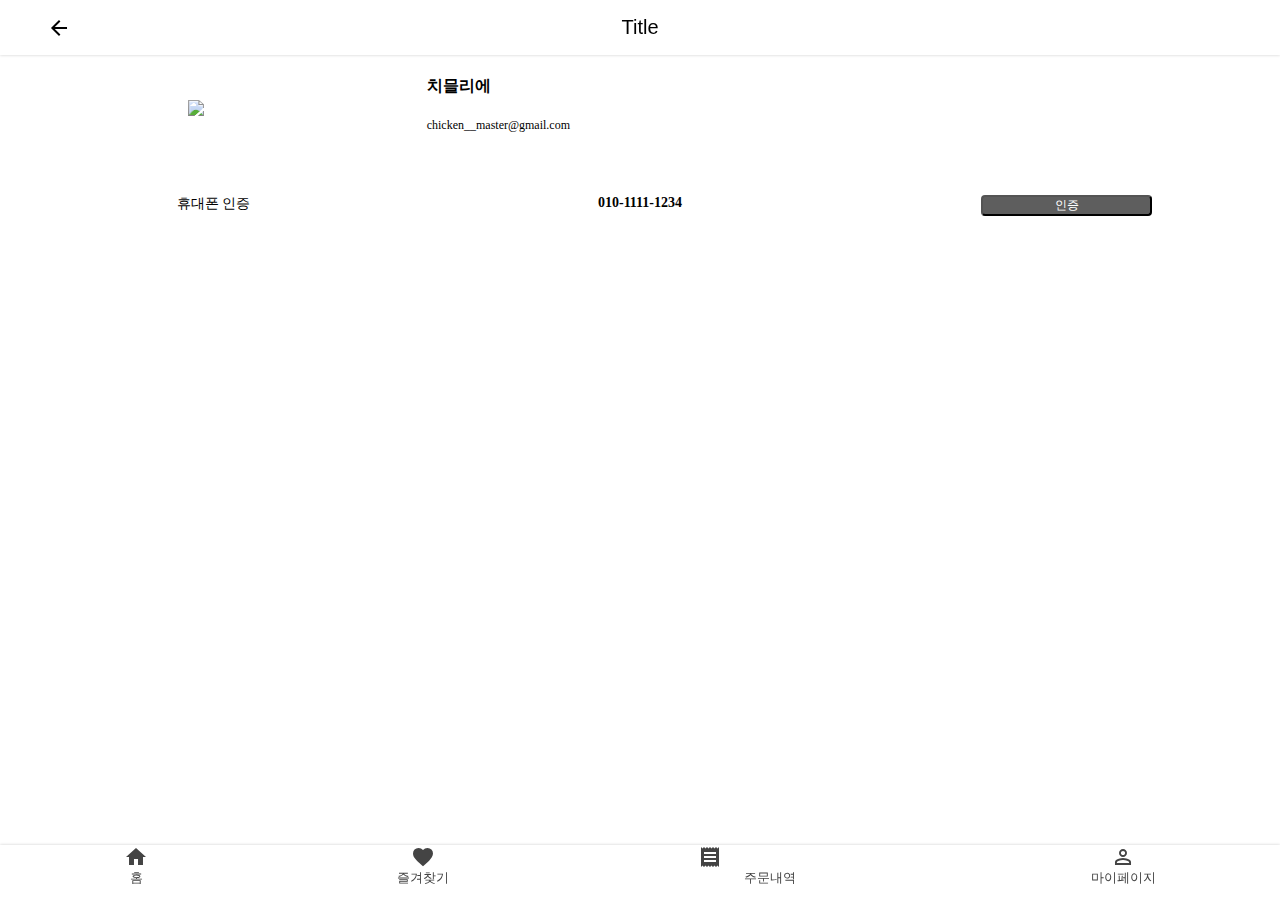
==== mypage.html @ bd1445be "Add mypage layout" ====
<!DOCTYPE html>
<html>
  <head>
    <meta charset="UTF-8" />
    <meta name="viewport" content="width=device-width, initial-scale=1.0" />
    <link
      href="https://fonts.googleapis.com/icon?family=Material+Icons"
      rel="stylesheet"
    />
    <link rel="stylesheet" type="text/css" href="styles/mypage.css" />
    <title>Drive thru app</title>
    <script defer src="scripts/index.js"></script>
  </head>
  <body>
    <header class="header">
      <span class="material-icons header__back-btn">
        arrow_back_ios
      </span>
      <div class="header__title">Title</div>
    </header>
    <nav class="nav-bar">
      <div class="nav-bar__item">
        <span class="material-icons nav-bar__item__icon">
          home
        </span>
        <span class="nav-bar__item__text">홈</span>
      </div>
      <div class="nav-bar__item">
        <span class="material-icons nav-bar__item__icon">
          favorite
        </span>
        <span class="nav-bar__item__text">즐겨찾기</span>
      </div>
      <div class="nav-bar__item">
        <span class="material-icons nav-bar__item__icon">
          receipt_long
        </span>
        <span class="nav-bar__item__text">주문내역</span>
      </div>
      <div class="nav-bar__item">
        <span class="material-icons nav-bar__item__icon">
          perm_identity
        </span>
        <span class="nav-bar__item__text">마이페이지</span>
      </div>
    </nav>
    <section class="container">
      <div class="box_user_info">
        <image src="https://p7.hiclipart.com/preview/340/956/944/computer-icons-user-profile-head-ico-download.jpg" class="user_icon">
        <div class="user_name">치믈리에</div>
        <div class="user_email">chicken__master@gmail.com</div>
      </div>
      <div class="box_certification">
        <div class="certification_kinds">휴대폰 인증</div>
        <div class="certification_contents">010-1111-1234</div>
        <div class="btn_certification"><button>인증</button></div>
      </div>
    </section>
    <footer class="footer"></footer>
  </body>
</html>
---- styles/mypage.css ----
* {
  padding: 0;
}

body {
  height: 100%;
  width: 100%;
  margin: 55px 0 55px 0;
}

.header {
  width: 100%;
  height: 55px;
  position: fixed;
  top: 0;

  box-shadow: 0 0 3px rgba(0, 0, 0, 0.2);
  background-color: white;

  display: grid;
  grid-template-columns: repeat(12, 1fr);
  align-items: center;
  justify-items: center;
}

.header__back-btn {
    grid-column: 1 / 3;
}

.header__title {
    grid-column: 3 / 11;
    font-size: 20px;
    font-family: -apple-system, BlinkMacSystemFont, 'Segoe UI', Roboto, Oxygen, Ubuntu, Cantarell, 'Open Sans', 'Helvetica Neue', sans-serif;
    font-weight: 500;
}

.nav-bar {
  position: fixed;
  bottom: 0;
  width: 100%;
  height: 55px;
  z-index: 1;

  box-shadow: 0 0 3px rgba(0, 0, 0, 0.2);
  background-color: white;

  display: flex;
  overflow-x: auto;
}

.nav-bar__item {
  display: flex;
  flex-direction: column;
  align-items: center;
  flex-grow: 1;
  min-width: 50px;
  overflow: hidden;
  white-space: nowrap;

  font-family: -apple-system, BlinkMacSystemFont, "Segoe UI", Roboto, Oxygen,
    Ubuntu, Cantarell, "Open Sans", "Helvetica Neue", sans-serif;
  font-size: 13px;
  color: #444444;
  text-decoration: none;
}

.container {
  display: grid;
  grid-template-rows: repeat(12,1fr);
}

.box_user_info {
  grid-row: 1/4;
  display: grid;
  grid-template-rows: repeat(5,1fr);
  grid-template-columns: repeat(12, 1fr);
}

.user_icon {
  grid-row: 2/5;
  grid-column: 2/4;
  width: 50px;
  justify-self: center;
  align-self: center;
}

.user_name {
  grid-row: 2/3;
  grid-column: 5/-1;
  font-size: 16px;
  font-weight: bold;
}

.user_email {
  grid-row: 4/5 ;
  grid-column: 5/-1;
  font-size: 12px;

}

.box_certification {
  grid-row: 5/6;
  display: grid;
  grid-template-columns: repeat(3,1fr);
  text-align: center;
}

.certification_kinds {
  grid-column: 1/2;
  font-size: 14px;

}

.certification_contents {
  grid-column: 2/3;
  font-size: 14px;
  font-weight: bold;
}

.btn_certification {
  grid-column: 3/-1;
}

.btn_certification button {
  color: white;
  font-size: 12px;
  border-radius: 4px;
  width: 40%;
  background-color: rgb(94, 94, 94);
  height: fit-content;
  justify-self: center;}
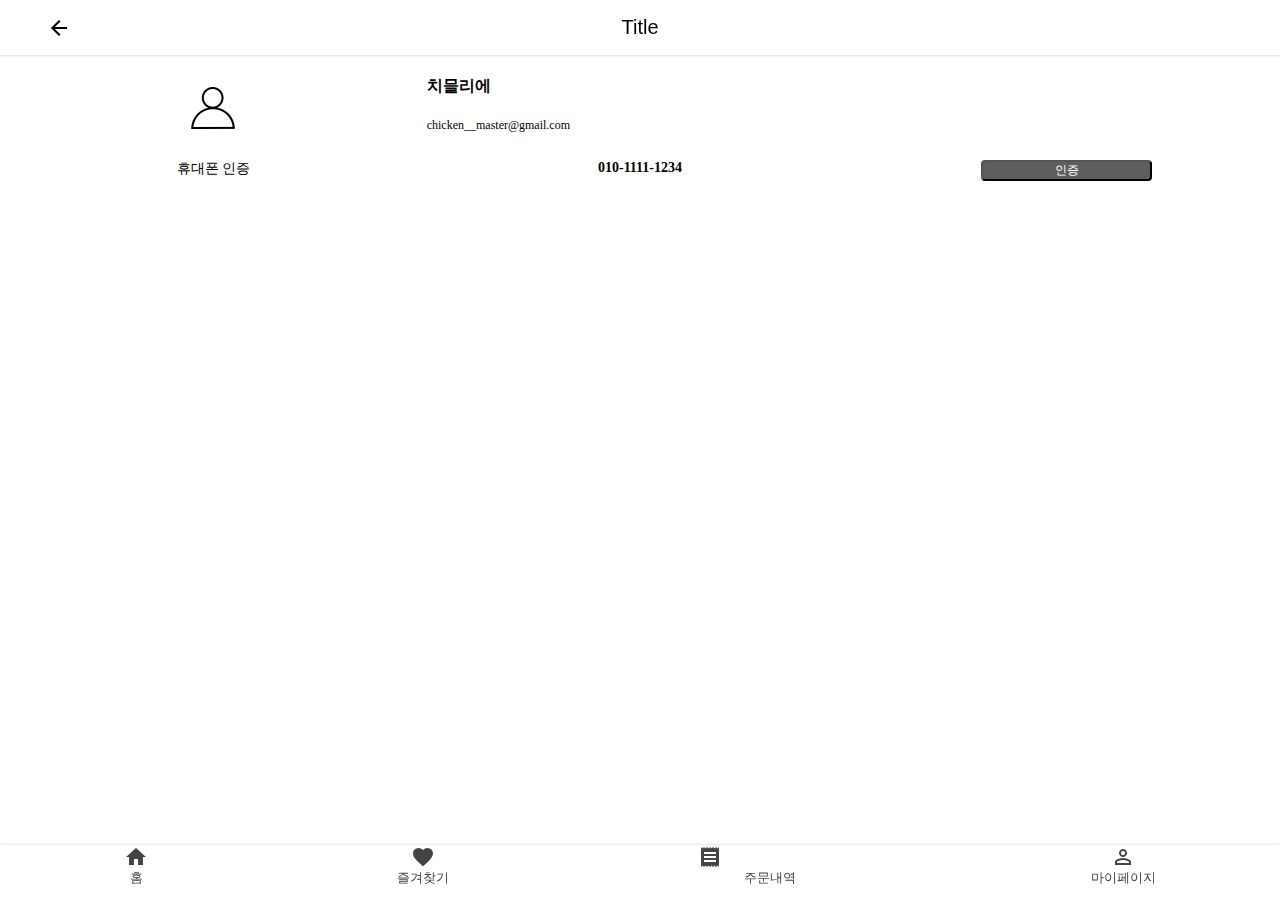
==== commit 33c31f6c: "Apply formatter, Add img resource" ====
--- a/mypage.html
+++ b/mypage.html
@@ -1,61 +1,61 @@
 <!DOCTYPE html>
 <html>
-  <head>
-    <meta charset="UTF-8" />
-    <meta name="viewport" content="width=device-width, initial-scale=1.0" />
-    <link
-      href="https://fonts.googleapis.com/icon?family=Material+Icons"
-      rel="stylesheet"
-    />
-    <link rel="stylesheet" type="text/css" href="styles/mypage.css" />
-    <title>Drive thru app</title>
-    <script defer src="scripts/index.js"></script>
-  </head>
-  <body>
-    <header class="header">
-      <span class="material-icons header__back-btn">
-        arrow_back_ios
+
+<head>
+  <meta charset="UTF-8" />
+  <meta name="viewport" content="width=device-width, initial-scale=1.0" />
+  <link href="https://fonts.googleapis.com/icon?family=Material+Icons" rel="stylesheet" />
+  <link rel="stylesheet" type="text/css" href="styles/mypage.css" />
+  <title>Drive thru app</title>
+  <script defer src="scripts/index.js"></script>
+</head>
+
+<body>
+  <header class="header">
+    <span class="material-icons header__back-btn">
+      arrow_back_ios
+    </span>
+    <div class="header__title">Title</div>
+  </header>
+  <nav class="nav-bar">
+    <div class="nav-bar__item">
+      <span class="material-icons nav-bar__item__icon">
+        home
       </span>
-      <div class="header__title">Title</div>
-    </header>
-    <nav class="nav-bar">
-      <div class="nav-bar__item">
-        <span class="material-icons nav-bar__item__icon">
-          home
-        </span>
-        <span class="nav-bar__item__text">홈</span>
-      </div>
-      <div class="nav-bar__item">
-        <span class="material-icons nav-bar__item__icon">
-          favorite
-        </span>
-        <span class="nav-bar__item__text">즐겨찾기</span>
-      </div>
-      <div class="nav-bar__item">
-        <span class="material-icons nav-bar__item__icon">
-          receipt_long
-        </span>
-        <span class="nav-bar__item__text">주문내역</span>
-      </div>
-      <div class="nav-bar__item">
-        <span class="material-icons nav-bar__item__icon">
-          perm_identity
-        </span>
-        <span class="nav-bar__item__text">마이페이지</span>
-      </div>
-    </nav>
-    <section class="container">
-      <div class="box_user_info">
-        <image src="https://p7.hiclipart.com/preview/340/956/944/computer-icons-user-profile-head-ico-download.jpg" class="user_icon">
+      <span class="nav-bar__item__text">홈</span>
+    </div>
+    <div class="nav-bar__item">
+      <span class="material-icons nav-bar__item__icon">
+        favorite
+      </span>
+      <span class="nav-bar__item__text">즐겨찾기</span>
+    </div>
+    <div class="nav-bar__item">
+      <span class="material-icons nav-bar__item__icon">
+        receipt_long
+      </span>
+      <span class="nav-bar__item__text">주문내역</span>
+    </div>
+    <div class="nav-bar__item">
+      <span class="material-icons nav-bar__item__icon">
+        perm_identity
+      </span>
+      <span class="nav-bar__item__text">마이페이지</span>
+    </div>
+  </nav>
+  <section class="container">
+    <div class="box_user_info">
+      <image src="./img/profile_icon.png" class="user_icon">
         <div class="user_name">치믈리에</div>
         <div class="user_email">chicken__master@gmail.com</div>
-      </div>
-      <div class="box_certification">
-        <div class="certification_kinds">휴대폰 인증</div>
-        <div class="certification_contents">010-1111-1234</div>
-        <div class="btn_certification"><button>인증</button></div>
-      </div>
-    </section>
-    <footer class="footer"></footer>
-  </body>
-</html>
+    </div>
+    <div class="box_certification">
+      <div class="certification_kinds">휴대폰 인증</div>
+      <div class="certification_contents">010-1111-1234</div>
+      <div class="btn_certification"><button>인증</button></div>
+    </div>
+  </section>
+  <footer class="footer"></footer>
+</body>
+
+</html>--- a/styles/mypage.css
+++ b/styles/mypage.css
@@ -24,14 +24,14 @@
 }
 
 .header__back-btn {
-    grid-column: 1 / 3;
+  grid-column: 1 / 3;
 }
 
 .header__title {
-    grid-column: 3 / 11;
-    font-size: 20px;
-    font-family: -apple-system, BlinkMacSystemFont, 'Segoe UI', Roboto, Oxygen, Ubuntu, Cantarell, 'Open Sans', 'Helvetica Neue', sans-serif;
-    font-weight: 500;
+  grid-column: 3 / 11;
+  font-size: 20px;
+  font-family: -apple-system, BlinkMacSystemFont, 'Segoe UI', Roboto, Oxygen, Ubuntu, Cantarell, 'Open Sans', 'Helvetica Neue', sans-serif;
+  font-weight: 500;
 }
 
 .nav-bar {
@@ -66,13 +66,13 @@
 
 .container {
   display: grid;
-  grid-template-rows: repeat(12,1fr);
+  grid-template-rows: repeat(12, 1fr);
 }
 
 .box_user_info {
   grid-row: 1/4;
   display: grid;
-  grid-template-rows: repeat(5,1fr);
+  grid-template-rows: repeat(5, 1fr);
   grid-template-columns: repeat(12, 1fr);
 }
 
@@ -92,16 +92,15 @@
 }
 
 .user_email {
-  grid-row: 4/5 ;
+  grid-row: 4/5;
   grid-column: 5/-1;
   font-size: 12px;
 
 }
 
 .box_certification {
-  grid-row: 5/6;
   display: grid;
-  grid-template-columns: repeat(3,1fr);
+  grid-template-columns: repeat(3, 1fr);
   text-align: center;
 }
 
@@ -128,4 +127,5 @@
   width: 40%;
   background-color: rgb(94, 94, 94);
   height: fit-content;
-  justify-self: center;}+  justify-self: center;
+}